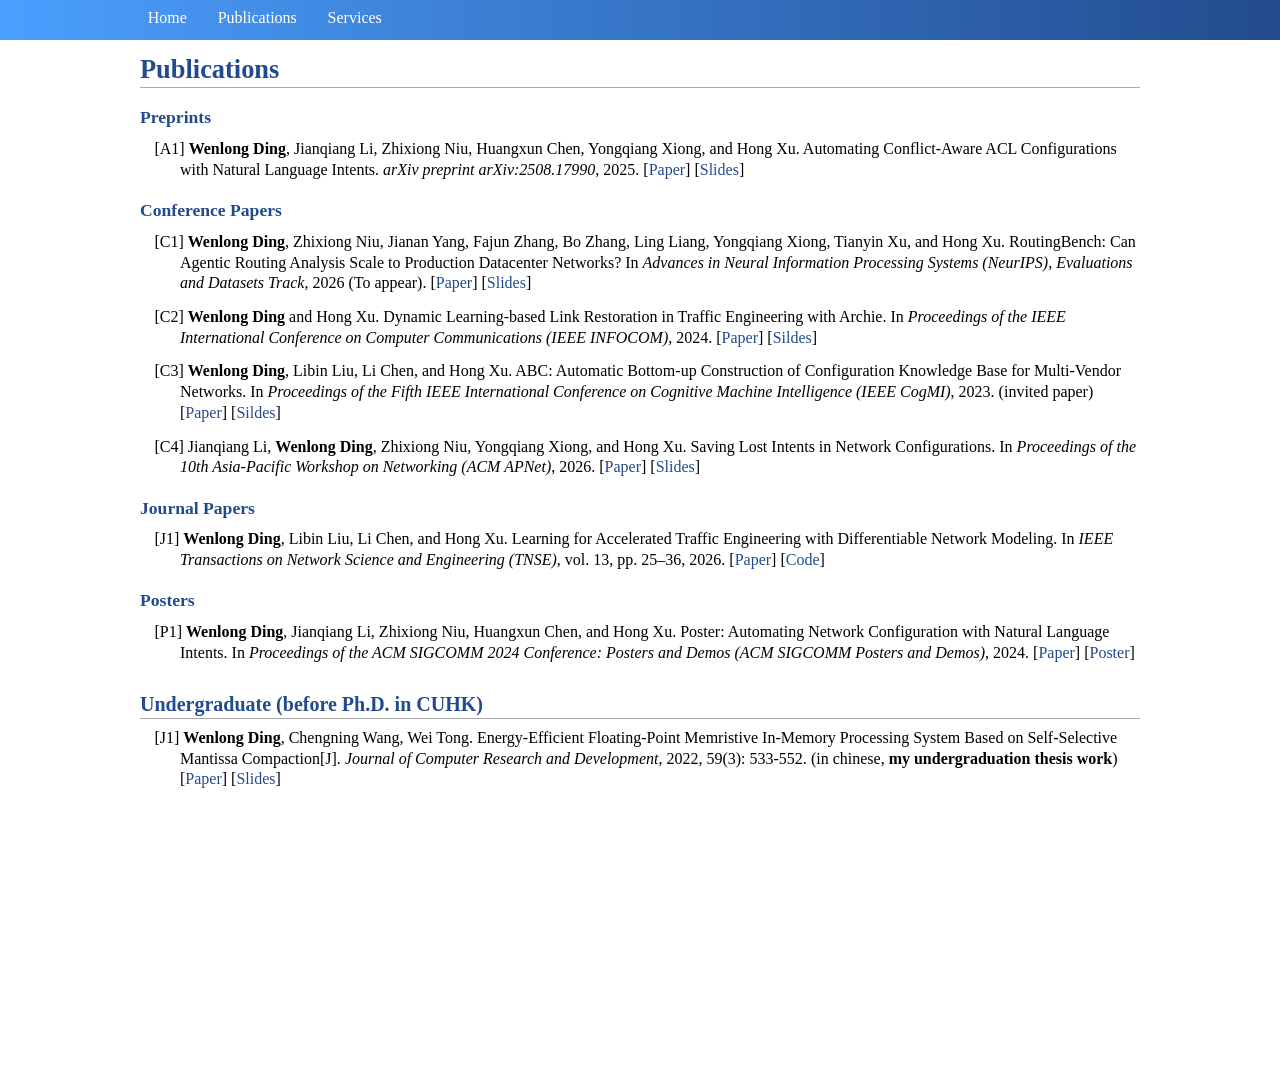
==== Publications.html @ 86acfc81 "10/2026" ====
<!DOCTYPE html PUBLIC "-//W3C//DTD XHTML 1.1//EN" "http://www.w3.org/TR/xhtml11/DTD/xhtml11.dtd">
<html xmlns="http://www.w3.org/1999/xhtml" xml:lang="en">
<head>
    <meta name="robots" content="index, follow" />
    <meta name="generator" content="jemdoc, see http://jemdoc.jaboc.net/" />
    <meta http-equiv="Content-Type" content="text/html;charset=utf-8" />
    <meta name="keywords" content="Wenlong Ding, 丁文隆, Network configuration, Traffic engineering, HUST, CUHK">
    <link rel="stylesheet" href="index.css" type="text/css" />
    <script src="jquery.min.js"></script>
    <link rel="shortcut icon" href="./image/cuhk.png">
    <title>Wenlong Ding</title>
</head>
 


<body>
<!-- head menu -->
<div class="menu">
    <ul>
        <li> <a href="./index.html"> Home </a> </li> 
        <li> <a href="./Publications.html"> Publications </a> </li>
        <li> <a href="./Services.html"> Services </a> </li>
        <!-- <li> <a href="./Students.html"> Students </a> </li> -->
        <!-- <li> <a href="./Teaching.html"> Teaching </a> </li> -->
        <!-- <li> <a href="./Topics.html"> Topics </a> </li> -->
        </li>        
    </ul>   
</div>


<div id="container"> 
<div class="container"> 

<!-- publications -->
<A NAME="Publications"><h1>Publications</h1></A>

<A NAME="Arxiv"><h3>Preprints</h3></A>
<ul>
    <p style="text-indent: -1.6rem;margin-left: 0rem;">
        <span>[A1] <b>Wenlong Ding</b>, Jianqiang Li, Zhixiong Niu, Huangxun Chen, Yongqiang Xiong, and Hong Xu.
            Automating Conflict-Aware ACL Configurations with Natural Language Intents.
            <i>arXiv preprint arXiv:2508.17990</i>,
            2025.
            [<a href= "https://arxiv.org/abs/2508.17990" target="_blank">Paper</a>]
            [<a href= "files/slides/wenlong-xumi.pdf" target="_blank">Slides</a>]
        </span>
    </p>
</ul>

<A NAME="conferences"><h3>Conference Papers</h3></A>
<!-- <p><b>2024</b></p> -->
<ul>
    <p style="text-indent: -1.6rem;margin-left: 0rem;">
        <span>[C1] <b>Wenlong Ding</b>, Zhixiong Niu, Jianan Yang, Fajun Zhang, Bo Zhang, Ling Liang, Yongqiang Xiong, Tianyin Xu, and Hong Xu.
            RoutingBench: Can Agentic Routing Analysis Scale to Production Datacenter Networks?
            In
            <i>Advances in Neural Information Processing Systems (NeurIPS), Evaluations and Datasets Track</i>,
            2026 (To appear).
            [<a href= "https://arxiv.org/abs/2609.22848" target="_blank">Paper</a>]
            [<a href= "files/slides/wenlong-neurips26.pdf" target="_blank">Slides</a>]
        </span>
    </p>

    <p style="text-indent: -1.6rem;margin-left: 0rem;">
        <!-- authors -->
        <span>[C2] <b>Wenlong Ding</b> and Hong Xu.
            <!-- title -->
            Dynamic Learning-based Link Restoration in Traffic Engineering with Archie. 
            <!-- conference name  -->
            In 
            <i>Proceedings of the IEEE International Conference on Computer Communications (IEEE INFOCOM)</i>,
            <!-- time  -->
            2024.
            <!-- acceptance rate  -->
            <!-- (<b>SCI Q1 Top, IF=5.855, <font color="#FF0000">ESI Highly Cited Paper</font></b>) -->
            <!-- project/paper link -->
            [<a href= "files/papers/wenlong-infocom24.pdf" target="_blank">Paper</a>] 
            [<a href= "files/slides/wenlong-infocom24.pdf" target="_blank">Sildes</a>] 
            <!-- [<a href= "https://wws.lanzous.com/iNjl9dna1vi" target="_blank">Dataset</a>]
            [<a href="./Files/BibTex.html#zhang2020_DSSBP" target="_blank">BibTex</a>] -->
        </span>
    </p>

    <p style="text-indent: -1.6rem;margin-left: 0rem;">
        <!-- authors -->
        <span>[C3] <b>Wenlong Ding</b>, Libin Liu, Li Chen, and Hong Xu.
            <!-- title -->
            ABC: Automatic Bottom-up Construction of Configuration Knowledge Base for Multi-Vendor Networks.  
            <!-- conference name  -->
            In 
            <i>Proceedings of the Fifth IEEE International Conference on Cognitive Machine Intelligence (IEEE CogMI)</i>, 
            <!-- time  -->
            2023.
            <!-- acceptance rate  -->
            <!-- (<b>SCI Q1 Top, IF=5.855, <font color="#FF0000">ESI Highly Cited Paper</font></b>) -->
            (invited paper)
            <!-- project/paper link -->
            [<a href= "files/papers/wenlong-cogmi23.pdf" target="_blank">Paper</a>] 
            [<a href= "files/slides/wenlong-cogmi23.pdf" target="_blank">Sildes</a>] 
            <!-- [<a href= "https://wws.lanzous.com/iNjl9dna1vi" target="_blank">Dataset</a>]
            [<a href="./Files/BibTex.html#zhang2020_DSSBP" target="_blank">BibTex</a>] -->
        </span>
    </p>

    <p style="text-indent: -1.6rem;margin-left: 0rem;">
        <span>[C4] Jianqiang Li, <b>Wenlong Ding</b>, Zhixiong Niu, Yongqiang Xiong, and Hong Xu.
            Saving Lost Intents in Network Configurations.
            In
            <i>Proceedings of the 10th Asia-Pacific Workshop on Networking (ACM APNet)</i>,
            2026.
            [<a href= "https://dl.acm.org/doi/10.1145/3820441.3820443" target="_blank">Paper</a>]
            [<a href= "files/slides/jianqiang-apnet26.pdf" target="_blank">Slides</a>]
        </span>
    </p>
</ul>


<A NAME="Journals"><h3>Journal Papers</h3></A>
<!-- <p><b>2022</b></p> -->
<ul>
    <p style="text-indent: -1.6rem;margin-left: 0rem;">
        <!-- authors -->
        <span>[J1] <b>Wenlong Ding</b>, Libin Liu, Li Chen, and Hong Xu.  
            <!-- title -->
            Learning for Accelerated Traffic Engineering with Differentiable Network Modeling.
            <!-- conference name  -->
            In 
            <i>IEEE Transactions on Network Science and Engineering (TNSE)</i>, 
            <!-- time  -->
            vol. 13, pp. 25&ndash;36, 2026.
            <!-- acceptance rate  -->
            <!-- (<b>SCI Q1 Top, IF=5.855, <font color="#FF0000">ESI Highly Cited Paper</font></b>) -->
            <!-- project/paper link -->
            [<a href= "https://doi.org/10.1109/TNSE.2025.3579938" target="_blank">Paper</a>]
            [<a href= "https://github.com/NetX-lab/dNE" target="_blank">Code</a>] 
            <!-- [<a href= "https://wws.lanzous.com/iNjl9dna1vi" target="_blank">Dataset</a>]
            [<a href="./Files/BibTex.html#zhang2020_DSSBP" target="_blank">BibTex</a>] -->
        </span>
    </p>
</ul>



<A NAME="Posters"><h3>Posters</h3></A>
<!-- <p><b>2024</b></p> -->
<ul>
    <p style="text-indent: -1.6rem;margin-left: 0rem;">
        <!-- authors -->
        <span>[P1] <b>Wenlong Ding</b>, Jianqiang Li, Zhixiong Niu, Huangxun Chen, and Hong Xu.  
            <!-- title -->
            Poster: Automating Network Configuration with Natural Language Intents. 
            <!-- conference name  -->
            In 
            <i>Proceedings of the ACM SIGCOMM 2024 Conference: Posters and Demos (ACM SIGCOMM Posters and Demos)</i>, 
            <!-- time  -->
            2024.
            <!-- acceptance rate  -->
            <!-- (<b>SCI Q1 Top, IF=5.855, <font color="#FF0000">ESI Highly Cited Paper</font></b>) -->
            <!-- project/paper link -->
            [<a href= "files/papers/wenlong-sigcomm24.pdf" target="_blank">Paper</a>] 
            [<a href= "files/slides/wenlong-sigcomm24.pdf" target="_blank">Poster</a>] 
            <!-- [<a href= "https://wws.lanzous.com/iNjl9dna1vi" target="_blank">Dataset</a>]
            [<a href="./Files/BibTex.html#zhang2020_DSSBP" target="_blank">BibTex</a>] -->
        </span>
    </p>
</ul>

<A NAME="undegraduate"><h2>Undergraduate (before Ph.D. in CUHK)</h2></A>
<ul>
    <p style="text-indent: -1.6rem;margin-left: 0rem;">
        <!-- authors -->
        <span>[J1] <b>Wenlong Ding</b>, Chengning Wang, Wei Tong.  
            <!-- title -->
            Energy-Efficient Floating-Point Memristive In-Memory Processing System Based on Self-Selective Mantissa Compaction[J]. 
            <!-- journals name  -->
            <i>Journal of Computer Research and Development</i>, 
            <!-- version  -->
            2022, 59(3): 533-552.
            <!-- acceptance rate  -->
            <!-- (<b>SCI Q1 Top, IF=5.855, <font color="#FF0000">ESI Highly Cited Paper</font></b>) -->
            (in chinese, <b>my undergraduation thesis work</b>)
            <!-- project/paper link -->
            [<a href= "https://crad.ict.ac.cn/CN/10.7544/issn1000-1239.20210580" target="_blank">Paper</a>] 
            [<a href= "files/slides/undergraduate-thesis.pdf" target="_blank">Slides</a>]
            <!-- [<a href= "https://wws.lanzous.com/iNjl9dna1vi" target="_blank">Dataset</a>]
            [<a href="./Files/BibTex.html#zhang2020_DSSBP" target="_blank">BibTex</a>] -->
        </span>
    </p>
</ul>




</div>
</div>
</body>
---- index.css ----
/* Default css file for jemdoc. */


/* Arrow */
.arrow {
    border: 9px solid transparent;
    border-bottom-color: #8A9DA8;
    width: 0px;
    height: 0px;
    top:0px
}

.stick {
    width: 8px;
    height: 14px;
    border-radius: 1px;
    background-color: #8A9DA8;
    top:15px;
}

#back_top div {
    position: absolute;
    margin: auto;
    right: 0px;
    left: 0px;
}

#back_top {
    background-color: #E7E8E6;
    height: 40px;
    width: 40px;
    border-radius: 3px;
    display: block;
    cursor: pointer;
    position: fixed;
    right: 30px;
    bottom: 25px;
    display: none;
}

/* Menu */
.menu{
    /* 设置宽度高度背景颜色 */
    height: 40px; /*高度改为自动高度*/
    width:100%;
	margin-left: 0;
	background-image: linear-gradient(to right, rgb(75, 159, 255), #224b8d);
    position: fixed;
    top: 0;/*离顶部的距离为0*/
    margin-bottom:5px;
}
.menu ul{
    /* 清除ul标签的默认样式 */
	width: 1000px;/*宽度也改为自动*/
    list-style-type: none;
    white-space:nowrap;
	overflow: hidden;
	margin: 4px auto 20px; /* top right bottom left */
	padding: 0;
}
.menu li {
    float:left; /* 使li内容横向浮动，即横向排列  */
    margin-right:2%;  /* 两个li之间的距离*/
    position: relative;
    overflow: hidden;
}

.menu li a{
   /* 设置链接内容显示的格式*/
    /* display: block; */
    color:white;
    text-align: center;
    padding: 3px;
    /* overflow: hidden; */
    /* text-decoration: none; 去除下划线 */
    
}
.menu li a:hover{
	/* 鼠标选中时背景变为黑色 */
	text-decoration: underline 1px dotted;
}

/* container */
.container {
	width: 1000px;
	min-height: 1000px;
	max-height: 999999px; /* prevents font boosting */
	margin: 10px auto 20px; /* top right bottom left */
	text-align: left;
	background: #fff;
	padding: 14px 14px 14px 14px; /* top right bottom left */
	z-index: 1;
}

a.anchor {
	display: block; 
	position: relative; 
	top: -38px; 
	visibility: hidden;
}


/* From jemdoc */

table#tlayout {
    border: none;
    border-collapse: separate;
    background: white;
}

@font-face {
  font-family: myFont;
  src: local("Palatino Linotype");
  unicode-range: U+30-39;
}

body {
 background: white;
 font-family: myFont, Georgia;
 padding-bottom: 8px;
 margin: 0;
}

#layout-menu {
	background: #f6f6f6;
	border: 1px solid #dddddd;
	padding-top: 0.5em;
	padding-left: 8px;
	padding-right: 8px;
	font-size: 1.0em;
	width: auto;
	white-space: nowrap;
    text-align: left;
    vertical-align: top;
}

#layout-menu td {
	background: #f4f4f4;
    vertical-align: top;
}

#layout-content {
	padding-top: 0.0em;
	padding-left: 1.0em;
	padding-right: 1.0em;
    border: none;
    background: white;
    text-align: left;
    vertical-align: top;
}

#layout-menu a {
	line-height: 1.5em;
	margin-left: 0.5em;
}

tt {
    background: #ffffdd;
}

pre, tt {
	font-size: 90%;
	font-family: monaco, monospace;
}

a, a > tt {
	color: #224b8d;
	text-decoration: none;
}

a:hover {
	border-bottom: 1px gray dotted;
}

#layout-menu a.current:link, #layout-menu a.current:visited {
	color: #022b6d;
	border-bottom: 1px gray solid;
}
#layout-menu a:link, #layout-menu a:visited, #layout-menu a:hover {
	/* color: #527bbd; */
	color: #022b8d;
	text-decoration: none;
}
#layout-menu a:hover {
	text-decoration: none;
}

div.menu-category {
	border-bottom: 1px solid gray;
	margin-top: 0.8em;
	padding-top: 0.2em;
	padding-bottom: 0.1em;
	font-weight: bold;
}

div.menu-item {
	padding-left: 16px;
	text-indent: -16px;
}

div#toptitle {
	padding-bottom: 0.2em;
	margin-bottom: 1.5em;
	border-bottom: 3px double gray;
}

/* Reduce space if we begin the page with a title. */
div#toptitle + h2, div#toptitle + h3 {
	margin-top: -0.7em;
}

div#subtitle {
	margin-top: 0.0em;
	margin-bottom: 0.0em;
	padding-top: 0em;
	padding-bottom: 0.1em;
}

em {
	font-style: italic;
}

strong {
	font-weight: bold;
}



h1, h2, h3 {
	/* color: #527bbd; */
	color: #224b8d;	
	margin-top: 0.7em;
	margin-bottom: 0.3em;
	padding-bottom: 0.2em;
	line-height: 1.0;
	padding-top: 0.5em;
	border-bottom: 1px solid #aaaaaa;
}

h1 {
	font-size: 165%;
}

h2 {
	color: #224b8d;	
	padding-top: 0.8em;
	font-size: 125%;
}

h2 + h3 {
    padding-top: 0.2em;
}

h3 {
	font-size: 110%;
	border-bottom: none;
}

p {
	width: 100%;
	margin-top: 0.0em;
	margin-bottom: 0.8em;
	padding: 0;
	line-height: 1.3;	
}

pre {
	padding: 0;
	margin: 0;
}

div#footer {
	font-size: small;
	border-top: 1px solid #c0c0c0;
	padding-top: 0.1em;
	margin-top: 4.0em;
	color: #c0c0c0;
}

div#footer a {
	color: #80a0b0;
}

div#footer-text {
	float: left;
	padding-bottom: 8px;
}

ul, ol, dl {
	margin-top: 0.2em;
	padding-top: 0.2em;
	margin-bottom: 0.8em;
}

dt {
	margin-top: 0.5em;
	margin-bottom: 0;
}

dl {
	margin-left: 20px;
}

dd {
	color: #222222;
}

dd > *:first-child {
	margin-top: 0;
}

ul {
	list-style-position: outside;
	list-style-type: square;
}

p + ul, p + ol {
	margin-top: -0.5em;
}

li {
	margin: 0.3em
}

.container li {
	margin: 0.2em 0 0;
	line-height: 1.3;
}

.container li:first-child {
	margin-top: 0;
}

.current-projects ul {
	padding-left: 1.25em;
	padding-top: 0;
	margin-top: 0.3em;
	margin-bottom: 0;
	list-style-type: disc;
}

.current-projects > li > ul {
	margin-top: 0.4em;
}

.current-projects > li + li {
	margin-top: 0.75em;
}

.current-projects .project-directions > li + li {
	margin-top: 0.5em;
}

.current-projects .other-projects > ul {
	margin-top: 0.25em;
}

.current-projects > li > b {
	color: #224b8d;
	font-size: 108%;
}

.current-projects .project-directions {
	list-style-type: circle;
}

.current-projects .other-projects {
	list-style-type: square;
}

.current-projects .project-direction {
	color: #333;
	font-weight: bold;
}

.current-projects .project-label {
	color: #444;
	font-weight: bold;
}

ol {
	list-style-position: outside;
	list-style-type: decimal;
}

li p, dd p {
	margin-bottom: 0.3em;
}


ol ol {
	list-style-type: lower-alpha;
}

ol ol ol {
	list-style-type: lower-roman;
}

p + div.codeblock {
	margin-top: -0.6em;
}

div.codeblock, div.infoblock {
	margin-right: 0%;
	margin-top: 1.2em;
	margin-bottom: 1.3em;
}

div.blocktitle {
	font-weight: bold;
	color: #cd7b62;
	margin-top: 1.2em;
	margin-bottom: 0.1em;
}

div.blockcontent {
	border: 1px solid silver;
	padding: 0.3em 0.5em;
}

div.infoblock > div.blockcontent {
	background: #ffffee;
}

div.blockcontent p + ul, div.blockcontent p + ol {
	margin-top: 0.4em;
}

div.infoblock p {
	margin-bottom: 0em;
}

div.infoblock li p, div.infoblock dd p {
	margin-bottom: 0.5em;
}

div.infoblock p + p {
	margin-top: 0.8em;
}

div.codeblock > div.blockcontent {
	background: #f6f6f6;
}

span.pycommand {
	color: #000070;
}

span.statement {
	color: #008800;
}
span.builtin {
	color: #000088;
}
span.special {
	color: #990000;
}
span.operator {
	color: #880000;
}
span.error {
	color: #aa0000;
}
span.comment, span.comment > *, span.string, span.string > * {
	color: #606060;
}

@media print {
	#layout-menu { display: none; }
}

#fwtitle {
	margin: 2px;
}

#fwtitle #toptitle {
	padding-left: 0.5em;
	margin-bottom: 0.5em;
}

#layout-content h1:first-child, #layout-content h2:first-child, #layout-content h3:first-child {
	margin-top: -0.7em;
}

div#toptitle h1, #layout-content div#toptitle h1 {
	margin-bottom: 0.0em;
	padding-bottom: 0.1em;
	padding-top: 0;
	margin-top: 0.5em;
	border-bottom: none;
}

img.eq {
	padding: 0;
	padding-left: 0.1em;
	padding-right: 0.1em;
	margin: 0;
}

img.eqwl {
	padding-left: 2em;
	padding-top: 0.6em;
	padding-bottom: 0.2em;
	margin: 0;
}

img.proj_thumb {
	width: 180px;
	border: 1px solid;
	border-color: #e0e0e0;
	padding: 1px;
}

table {
    border: 2px solid black;
    border-collapse: collapse;
}

td {
    padding: 2px;
    padding-left: 0.5em;
    padding-right: 0.5em;
    text-align: center;
    border: 1px solid gray;
}

table + table {
    margin-top: 1em;
}

tr.heading {
    font-weight: bold;
    border-bottom: 2px solid black;
}

img {
    border: none;
}

table.imgtable, table.imgtable td {
    border: none;
    text-align: left;
}


/* Publication */
p.pub_title {
	font-size: 16px;
	font-weight: bold;
	margin-bottom: 4px;
}

p.pub_author{
	font-size: 14px	
}

p.pub_link{
	font-size: 14px	
}
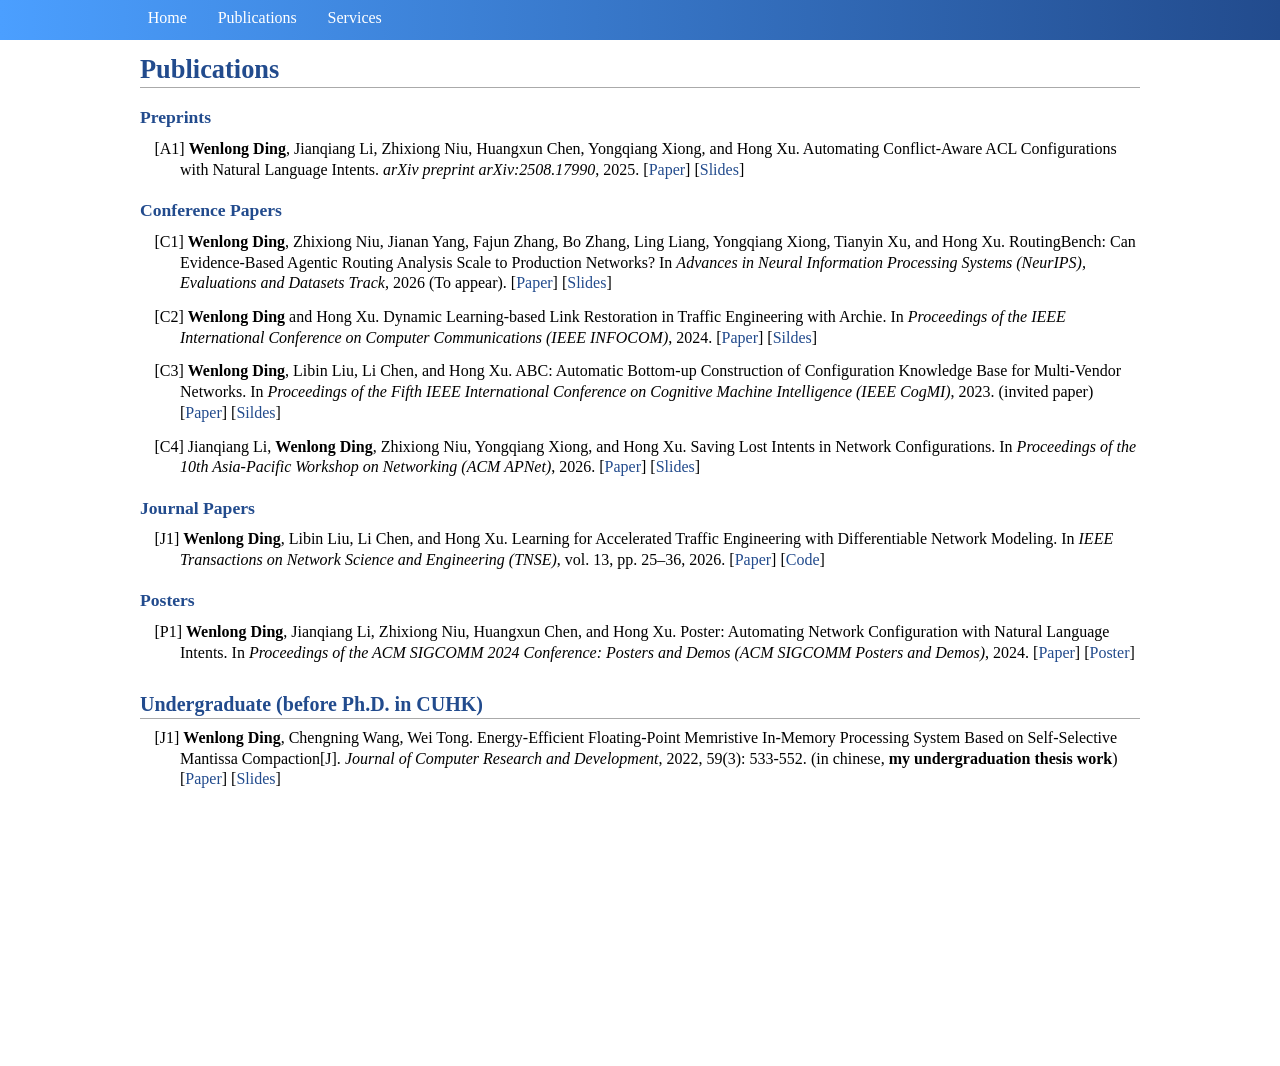
==== commit 9927a7a3: "11/26" ====
--- a/Publications.html
+++ b/Publications.html
@@ -52,7 +52,7 @@
 <ul>
     <p style="text-indent: -1.6rem;margin-left: 0rem;">
         <span>[C1] <b>Wenlong Ding</b>, Zhixiong Niu, Jianan Yang, Fajun Zhang, Bo Zhang, Ling Liang, Yongqiang Xiong, Tianyin Xu, and Hong Xu.
-            RoutingBench: Can Agentic Routing Analysis Scale to Production Datacenter Networks?
+            RoutingBench: Can Evidence-Based Agentic Routing Analysis Scale to Production Networks?
             In
             <i>Advances in Neural Information Processing Systems (NeurIPS), Evaluations and Datasets Track</i>,
             2026 (To appear).
--- a/index.css
+++ b/index.css
@@ -82,6 +82,7 @@
 
 /* container */
 .container {
+	font-size: 1rem;
 	width: 1000px;
 	min-height: 1000px;
 	max-height: 999999px; /* prevents font boosting */
@@ -238,13 +239,13 @@
 }
 
 h1 {
-	font-size: 165%;
+	font-size: 1.65rem;
 }
 
 h2 {
 	color: #224b8d;	
 	padding-top: 0.8em;
-	font-size: 125%;
+	font-size: 1.25rem;
 }
 
 h2 + h3 {
@@ -252,7 +253,7 @@
 }
 
 h3 {
-	font-size: 110%;
+	font-size: 1.1rem;
 	border-bottom: none;
 }
 
@@ -357,7 +358,7 @@
 
 .current-projects > li > b {
 	color: #224b8d;
-	font-size: 108%;
+	font-size: 1.08rem;
 }
 
 .current-projects .project-directions {
@@ -370,11 +371,13 @@
 
 .current-projects .project-direction {
 	color: #333;
+	font-size: 1rem;
 	font-weight: bold;
 }
 
 .current-projects .project-label {
 	color: #444;
+	font-size: 1rem;
 	font-weight: bold;
 }
 
